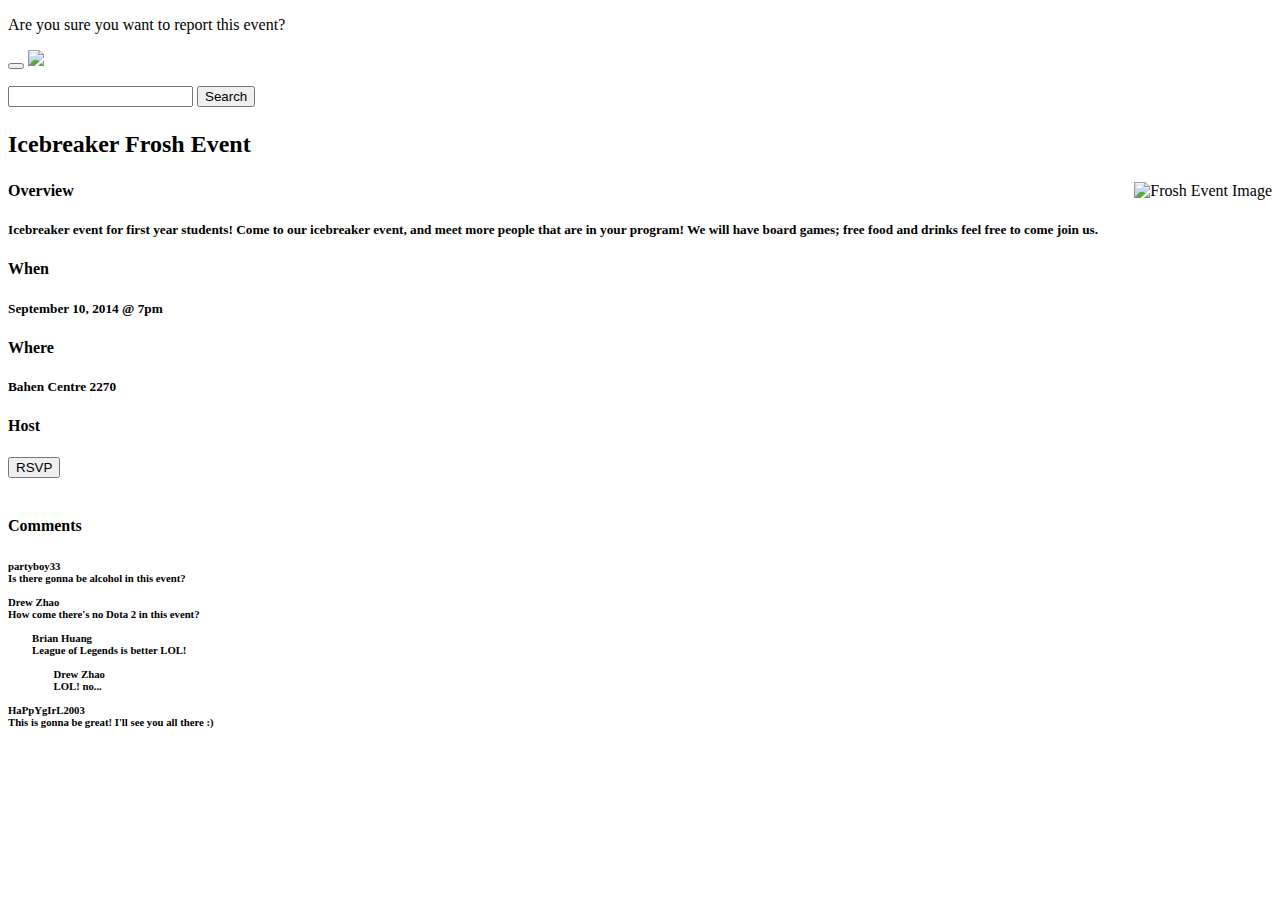
==== eventDetail.html @ 1bb8e7e4 "EventDetail v 2.0" ====
<!DOCTYPE html>
<html lang="en">
  <head>
    <meta charset="utf-8">
    <meta name="viewport" content="width=device-width, initial-scale=1.0">
    <meta name="description" content="">
    <meta name="author" content="">
    <link rel="shortcut icon" href="assets/ico/favicon.png">

    <title>EnJoin</title>

<link rel="stylesheet" href="jquery-ui.css">
<script src="jquery-1.10.2.js"></script>
<script src="jquery-ui.js"></script>
<!--<link rel="stylesheet" href="style.css">-->
<script>
$(function() {
$( "#accordion" ).accordion({
 heightStyle: "content",
}, {collapsible: true},{header: "h3"});
});


/*
* hoverIntent | Copyright 2011 Brian Cherne
* http://cherne.net/brian/resources/jquery.hoverIntent.html
* modified by the jQuery UI team
*/
$.event.special.hoverintent = {
setup: function() {
$( this ).bind( "mouseover", jQuery.event.special.hoverintent.handler );
},
teardown: function() {
$( this ).unbind( "mouseover", jQuery.event.special.hoverintent.handler );
},
handler: function( event ) {
var currentX, currentY, timeout,
args = arguments,
target = $( event.target ),
previousX = event.pageX,
previousY = event.pageY;
function track( event ) {
currentX = event.pageX;
currentY = event.pageY;
};
function clear() {
target
.unbind( "mousemove", track )
.unbind( "mouseout", clear );
clearTimeout( timeout );
}
function handler() {
var prop,
orig = event;
if ( ( Math.abs( previousX - currentX ) +
Math.abs( previousY - currentY ) ) < 7 ) {
clear();
event = $.Event( "hoverintent" );
for ( prop in orig ) {
if ( !( prop in event ) ) {
event[ prop ] = orig[ prop ];
}
}
// Prevent accessing the original event since the new event
// is fired asynchronously and the old event is no longer
// usable (#6028)
delete event.originalEvent;
target.trigger( event );
} else {
previousX = currentX;
previousY = currentY;
timeout = setTimeout( handler, 100 );
}
}
timeout = setTimeout( handler, 100 );
target.bind({
mousemove: track,
mouseout: clear
});
}
};

 $(function() {
$( "#dialog" ).dialog({ resizable: false,
autoOpen: false,
modal: true,
buttons: {
"Report Event": function() {
$( this ).dialog( "close" );
},
Cancel: function() {
$( this ).dialog( "close" );
}
}
});
$( "#opener" ).click(function() {
$( "#dialog" ).dialog( "open" );
});
$( "#opener1" ).click(function() {
$( "#dialog" ).dialog( "open" );
});
$( "#opener2" ).click(function() {
$( "#dialog" ).dialog( "open" );
});
$( "#opener3" ).click(function() {
$( "#dialog" ).dialog( "open" );
});
});
 $(function() {
$( "#menu" ).menu();
});
</script>
    <!-- Bootstrap core CSS -->

    <link href="bootstrap.css" rel="stylesheet">

    <!-- HTML5 shim and Respond.js IE8 support of HTML5 elements and media queries -->
    <!--[if lt IE 9]>
      <script src="assets/js/html5shiv.js"></script>
      <script src="assets/js/respond.min.js"></script>
    <![endif]-->

    <!-- Custom styles for this template -->
    <link href="dist/css/carousel.css" rel="stylesheet">
	<link href="css/stylish-portfolio.css" rel="stylesheet">
	<link rel="stylesheet" href="bootswatch.less">
	<link href="font-awesome.min.css" rel="stylesheet">
  </head>
<style>
.ui-menu { width: 150px; }
</style>

<!-- NAVBAR
================================================== -->   
<body>
<div class="modal-dialog" id="dialog" title="Report Event">
<p>Are you sure you want to report this event?</p>
</div>
<div class="navbar navbar-default">

  <div class="navbar-header">
    <button type="button" class="navbar-toggle" data-toggle="collapse" data-target=".navbar-responsive-collapse">
      <span class="icon-bar"></span>
      <span class="icon-bar"></span>
      <span class="icon-bar"></span>
    </button>
    <img src="logo.png" href="#" height = '60'></img>
  </div>
  <div class="navbar-collapse collapse navbar-responsive-collapse">
    <ul class="nav navbar-nav">
      </li>
    </ul>
	<div class="input-group col-lg-3 navbar-right">
      <input type="text" class="form-control">
      <span class="input-group-btn">
        <button class="btn btn-default" type="button">Search</button>
      </span>
    </div><!-- /input-group -->
	
  </div>
</div>
</body>

<body>
<h4 ><p></p>

<h2>
<p>
Icebreaker Frosh Event
</p>
</h2> 

<div style="float: right;">
<img>
<img src="frosheventimage.png" alt="Frosh Event Image" style="width:500px;height:400px">
</img>
</div>
<h4>
<p>
<b>
Overview
</b>
</p>
</h4>

<h5><p>
Icebreaker event for first year students! Come to our icebreaker event, and meet more people that are in your program! 
We will have board games; free food and drinks feel free to come join us.
</p></h5>

<h4><b>
When
</b></h4>

<h5><p>
September 10, 2014 @ 7pm
</p></h5>

<h4><b>
Where
</b></h4>

<h5><p>
Bahen Centre 2270
</p></h5>

<h4><b>
Host
</b></h4>

<h5><p>

</p></h5>

<button type="button">RSVP</button> 

<br><br>
<h4>
<p>
<b>
Comments
</b>
</p>
</h4>

<h6>
<p>
<b>
partyboy33
</b><br>
Is there gonna be alcohol in this event?
<br><br>
<b>
Drew Zhao
</b><br>
How come there's no Dota 2 in this event?
<br><br>
<b> &nbsp;&nbsp;&nbsp;&nbsp;&nbsp;&nbsp;&nbsp;&nbsp;
Brian Huang
</b><br>&nbsp;&nbsp;&nbsp;&nbsp;&nbsp;&nbsp;&nbsp;&nbsp;
League of Legends is better LOL!
<br><br>
<b> &nbsp;&nbsp;&nbsp;&nbsp;&nbsp;&nbsp;&nbsp;&nbsp;&nbsp;&nbsp;&nbsp;&nbsp;&nbsp;&nbsp;&nbsp;&nbsp;
Drew Zhao</b><br>&nbsp;&nbsp;&nbsp;&nbsp;&nbsp;&nbsp;&nbsp;&nbsp;&nbsp;&nbsp;&nbsp;&nbsp;&nbsp;&nbsp;&nbsp;&nbsp;
LOL! no...
<br><br>
<b> 
HaPpYgIrL2003</b><br>
This is gonna be great! I'll see you all there :)
</p>
</h6>


</div>


	 
    <!-- Bootstrap core JavaScript
    ================================================== -->
    <!-- Placed at the end of the document so the pages load faster -->
	
  
	
    <script src="dist/js/bootstrap.min.js"></script>
    <script src="assets/js/holder.js"></script>
	 
<script>
$(document).ready(function(){
  $("part").hover(function(){
    $("part").css("background-color","yellow");
    },function(){
    $("part").css("background-color","pink");
  });
});
</script>
  <script>
    $(function() {
        $('a[href*=#]:not([href=#myCarousel])').click(function() {
          if (location.pathname.replace(/^\//,'') == this.pathname.replace(/^\//,'') 
              || location.hostname == this.hostname) {

            var target = $(this.hash);
            target = target.length ? target : $('[name=' + this.hash.slice(1) +']');
            if (target.length) {
              $('html,body').animate({
                scrollTop: target.offset().top
              }, 1000);
              return false;
            }
          }
        });
		})
    </script>
  </body>
</html>
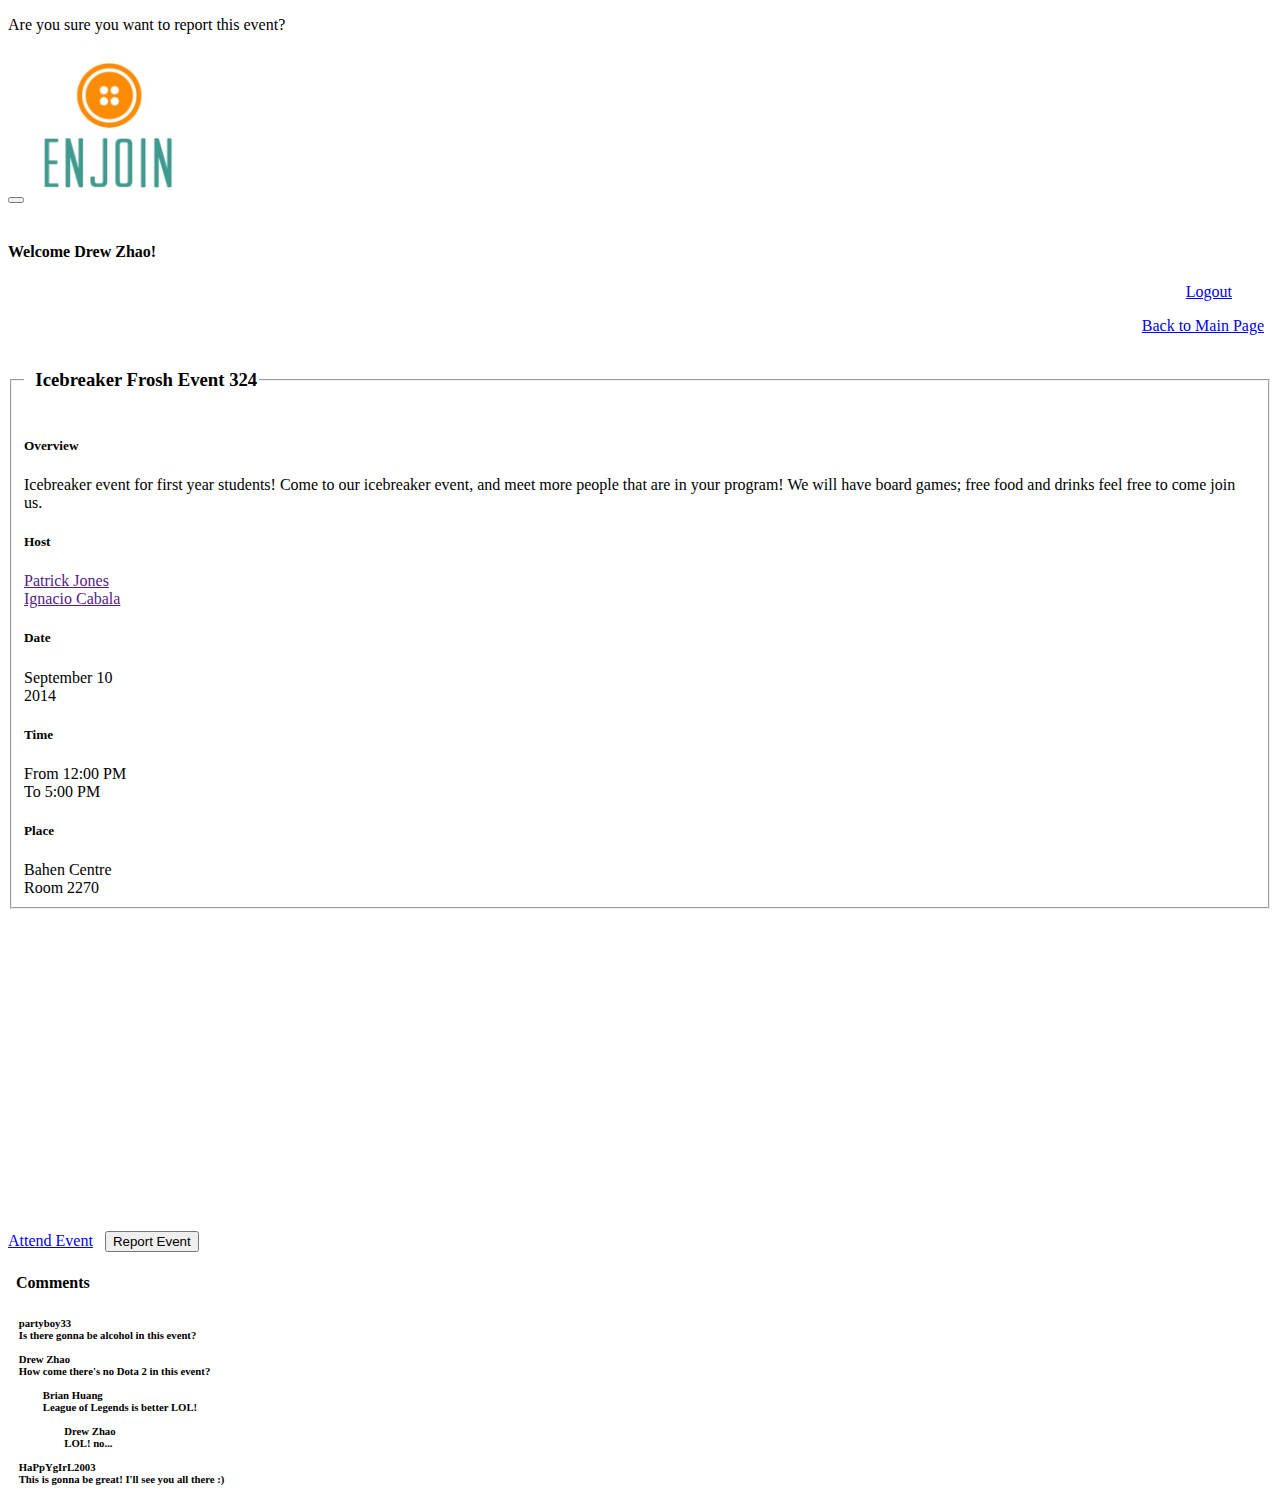
==== commit 6c5094ba: "Changed logo, changed search location, emphasized filter, Added more pages and linked them." ====
--- a/eventDetail.html
+++ b/eventDetail.html
@@ -10,10 +10,163 @@
     <title>EnJoin</title>
 
 <link rel="stylesheet" href="jquery-ui.css">
-<script src="jquery-1.10.2.js"></script>
+
+<!--<link rel="stylesheet" href="style.css">-->
+
+    <!-- Bootstrap core CSS -->
+
+    <link href="bootstrap.css" rel="stylesheet">
+
+    <!-- HTML5 shim and Respond.js IE8 support of HTML5 elements and media queries -->
+    <!--[if lt IE 9]>
+      <script src="assets/js/html5shiv.js"></script>
+      <script src="assets/js/respond.min.js"></script>
+    <![endif]-->
+
+    <!-- Custom styles for this template -->
+    <link href="dist/css/carousel.css" rel="stylesheet">
+	<link href="css/stylish-portfolio.css" rel="stylesheet">
+	<link rel="stylesheet" href="bootswatch.less">
+	<link href="font-awesome.min.css" rel="stylesheet">
+  </head>
+<style>
+.ui-menu { width: 150px; }
+</style>
+
+<!-- NAVBAR
+================================================== -->   
+<body>
+  <div class="modal-dialog" id="dialog" title="Report Event">
+    <p>Are you sure you want to report this event?</p>
+  </div>
+  <div class="navbar navbar-default">
+    <div class="navbar-header">
+      <button type="button" class="navbar-toggle" data-toggle="collapse" data-target=".navbar-responsive-collapse">
+        <span class="icon-bar"></span>
+        <span class="icon-bar"></span>
+        <span class="icon-bar"></span>
+      </button>
+      <a href="indexSigned.html">
+    <img src="logo4.jpg" href="#" height = '150'></img>
+  </a>
+    </div>
+    <div class="navbar-collapse collapse navbar-responsive-collapse">
+      <div class="input-group navbar-right">
+      <br />
+      <h4>Welcome <b>Drew Zhao</b>!&nbsp;&nbsp;&nbsp;</h4>
+      <p align="right">
+        <a class="btn btn-default" href="index.html">Logout</a> &nbsp;&nbsp;&nbsp;&nbsp;&nbsp;&nbsp;&nbsp;&nbsp;&nbsp;
+      </p>
+    </div>
+    </div>
+  </div>
+</body>
+
+<body>
+  <p align="right">
+    <a href= "indexSigned.html" class="btn btn-default">Back to Main Page</a> &nbsp;
+  </p>
+  <form class="form-horizontal">
+    <fieldset>
+      <!--FIRST BLOCK-->
+      <legend>
+        <h3>&nbsp;&nbsp;Icebreaker Frosh Event&nbsp;<span class="badge">324 </span></h3>
+      </legend>
+      <div class="form-group">
+        <label for="inputEmail" class="col-lg-2 control-label"><h5><b>Overview</b></h5></label>
+        <div class="col-lg-5">
+          <font size="3">Icebreaker event for first year students! Come to our icebreaker event, and meet more people that are in your program! 
+          We will have board games; free food and drinks feel free to come join us.</font>
+        </div>
+      </div>
+      <div class="form-group">
+        <label for="inputEmail" class="col-lg-2 control-label"><h5><b>Host</b></h5></label>
+        <div class="col-lg-3">
+          <a href= ""><font size="3">Patrick Jones</font></a> <br />
+          <a href= ""><font size="3">Ignacio Cabala</font></a>
+        </div>
+      </div>
+      <!--SECOND BLOCK-->
+      <legend></legend>
+      <div class="form-group">
+        <label for="inputEmail" class="col-lg-2 control-label"><h5><b>Date</b></h5></label>
+        <div class="col-lg-3">
+          <font size="3">September 10<br />2014</font>
+        </div>
+      </div>
+      <div class="form-group">
+        <label for="inputPassword" class="col-lg-2 control-label"><h5><b>Time</b></h5></label>
+        <div class="col-lg-3">
+          <font size="3">From 12:00 PM<br />To 5:00 PM</font>
+        </div>
+      </div>
+      <div class="form-group">
+        <label for="inputPassword" class="col-lg-2 control-label"><h5><b>Place</b></h5></label>
+        <div class="col-lg-3">
+          <font size="3">Bahen Centre<br />Room 2270</font>
+        </div>
+      </div>
+    </fieldset>
+  </form>
+  &nbsp;&nbsp;&nbsp;&nbsp;&nbsp;&nbsp;&nbsp;&nbsp;&nbsp;&nbsp;&nbsp;&nbsp;&nbsp;&nbsp;&nbsp;
+  &nbsp;&nbsp;&nbsp;&nbsp;&nbsp;&nbsp;&nbsp;&nbsp;&nbsp;&nbsp;&nbsp;&nbsp;&nbsp;&nbsp;&nbsp;
+  <iframe width="600" height="300" frameborder="0" style="border:0"
+src="https://www.google.com/maps/embed/v1/place?q=Bahen%20Centre%20for%20Information%20Technology%2C%20Saint%20George%20Street%2C%20Toronto%2C%20ON%2C%20Canada&key=AIzaSyC6nYPwYvOPGs9k4iFhRbMh6FHQH9M2a2g"></iframe>
+  <div class="col-lg-10 col-lg-offset-2">
+    <br />
+    <a href="myEvent.html" class="btn btn-lg btn-success">Attend Event</a> &nbsp;
+    <button class="btn btn-warning" id="opener">Report Event</button>
+  </div>
+
+  <p>
+    <h4>&nbsp;&nbsp;Comments</h4>
+  </p>
+  <h6>
+  <p>
+  <b>
+  &nbsp;&nbsp;&nbsp;&nbsp;partyboy33
+  </b><br>
+  &nbsp;&nbsp;&nbsp;&nbsp;Is there gonna be alcohol in this event?
+  <br><br>
+  <b>
+  &nbsp;&nbsp;&nbsp;&nbsp;Drew Zhao
+  </b><br>
+  &nbsp;&nbsp;&nbsp;&nbsp;How come there's no Dota 2 in this event?
+  <br><br>
+  <b> &nbsp;&nbsp;&nbsp;&nbsp;&nbsp;&nbsp;&nbsp;&nbsp;
+  &nbsp;&nbsp;&nbsp;&nbsp;Brian Huang
+  </b><br>&nbsp;&nbsp;&nbsp;&nbsp;&nbsp;&nbsp;&nbsp;&nbsp;
+  &nbsp;&nbsp;&nbsp;&nbsp;League of Legends is better LOL!
+  <br><br>
+  <b> &nbsp;&nbsp;&nbsp;&nbsp;&nbsp;&nbsp;&nbsp;&nbsp;&nbsp;&nbsp;&nbsp;&nbsp;&nbsp;&nbsp;&nbsp;&nbsp;
+  &nbsp;&nbsp;&nbsp;&nbsp;Drew Zhao
+  </b><br>&nbsp;&nbsp;&nbsp;&nbsp;&nbsp;&nbsp;&nbsp;&nbsp;&nbsp;&nbsp;&nbsp;&nbsp;&nbsp;&nbsp;&nbsp;&nbsp;
+  &nbsp;&nbsp;&nbsp;&nbsp;LOL! no...
+  <br><br>
+  <b> 
+  &nbsp;&nbsp;&nbsp;&nbsp;HaPpYgIrL2003</b><br>
+  &nbsp;&nbsp;&nbsp;&nbsp;This is gonna be great! I'll see you all there :)
+  </p>
+  </h6>
+</body>
+	 
+    <!-- Bootstrap core JavaScript
+    ================================================== -->
+    <!-- Placed at the end of the document so the pages load faster -->
+	
+  
+    <script src="dist/js/bootstrap.min.js"></script>
+    <script src="assets/js/holder.js"></script>
+	 <script src="jquery-1.10.2.js"></script>
 <script src="jquery-ui.js"></script>
-<!--<link rel="stylesheet" href="style.css">-->
 <script>
+$(document).ready(function(){
+  $("part").hover(function(){
+    $("part").css("background-color","yellow");
+    },function(){
+    $("part").css("background-color","pink");
+  });
+});
 $(function() {
 $( "#accordion" ).accordion({
  heightStyle: "content",
@@ -110,169 +263,6 @@
 $( "#menu" ).menu();
 });
 </script>
-    <!-- Bootstrap core CSS -->
-
-    <link href="bootstrap.css" rel="stylesheet">
-
-    <!-- HTML5 shim and Respond.js IE8 support of HTML5 elements and media queries -->
-    <!--[if lt IE 9]>
-      <script src="assets/js/html5shiv.js"></script>
-      <script src="assets/js/respond.min.js"></script>
-    <![endif]-->
-
-    <!-- Custom styles for this template -->
-    <link href="dist/css/carousel.css" rel="stylesheet">
-	<link href="css/stylish-portfolio.css" rel="stylesheet">
-	<link rel="stylesheet" href="bootswatch.less">
-	<link href="font-awesome.min.css" rel="stylesheet">
-  </head>
-<style>
-.ui-menu { width: 150px; }
-</style>
-
-<!-- NAVBAR
-================================================== -->   
-<body>
-<div class="modal-dialog" id="dialog" title="Report Event">
-<p>Are you sure you want to report this event?</p>
-</div>
-<div class="navbar navbar-default">
-
-  <div class="navbar-header">
-    <button type="button" class="navbar-toggle" data-toggle="collapse" data-target=".navbar-responsive-collapse">
-      <span class="icon-bar"></span>
-      <span class="icon-bar"></span>
-      <span class="icon-bar"></span>
-    </button>
-    <img src="logo.png" href="#" height = '60'></img>
-  </div>
-  <div class="navbar-collapse collapse navbar-responsive-collapse">
-    <ul class="nav navbar-nav">
-      </li>
-    </ul>
-	<div class="input-group col-lg-3 navbar-right">
-      <input type="text" class="form-control">
-      <span class="input-group-btn">
-        <button class="btn btn-default" type="button">Search</button>
-      </span>
-    </div><!-- /input-group -->
-	
-  </div>
-</div>
-</body>
-
-<body>
-<h4 ><p></p>
-
-<h2>
-<p>
-Icebreaker Frosh Event
-</p>
-</h2> 
-
-<div style="float: right;">
-<img>
-<img src="frosheventimage.png" alt="Frosh Event Image" style="width:500px;height:400px">
-</img>
-</div>
-<h4>
-<p>
-<b>
-Overview
-</b>
-</p>
-</h4>
-
-<h5><p>
-Icebreaker event for first year students! Come to our icebreaker event, and meet more people that are in your program! 
-We will have board games; free food and drinks feel free to come join us.
-</p></h5>
-
-<h4><b>
-When
-</b></h4>
-
-<h5><p>
-September 10, 2014 @ 7pm
-</p></h5>
-
-<h4><b>
-Where
-</b></h4>
-
-<h5><p>
-Bahen Centre 2270
-</p></h5>
-
-<h4><b>
-Host
-</b></h4>
-
-<h5><p>
-
-</p></h5>
-
-<button type="button">RSVP</button> 
-
-<br><br>
-<h4>
-<p>
-<b>
-Comments
-</b>
-</p>
-</h4>
-
-<h6>
-<p>
-<b>
-partyboy33
-</b><br>
-Is there gonna be alcohol in this event?
-<br><br>
-<b>
-Drew Zhao
-</b><br>
-How come there's no Dota 2 in this event?
-<br><br>
-<b> &nbsp;&nbsp;&nbsp;&nbsp;&nbsp;&nbsp;&nbsp;&nbsp;
-Brian Huang
-</b><br>&nbsp;&nbsp;&nbsp;&nbsp;&nbsp;&nbsp;&nbsp;&nbsp;
-League of Legends is better LOL!
-<br><br>
-<b> &nbsp;&nbsp;&nbsp;&nbsp;&nbsp;&nbsp;&nbsp;&nbsp;&nbsp;&nbsp;&nbsp;&nbsp;&nbsp;&nbsp;&nbsp;&nbsp;
-Drew Zhao</b><br>&nbsp;&nbsp;&nbsp;&nbsp;&nbsp;&nbsp;&nbsp;&nbsp;&nbsp;&nbsp;&nbsp;&nbsp;&nbsp;&nbsp;&nbsp;&nbsp;
-LOL! no...
-<br><br>
-<b> 
-HaPpYgIrL2003</b><br>
-This is gonna be great! I'll see you all there :)
-</p>
-</h6>
-
-
-</div>
-
-
-	 
-    <!-- Bootstrap core JavaScript
-    ================================================== -->
-    <!-- Placed at the end of the document so the pages load faster -->
-	
-  
-	
-    <script src="dist/js/bootstrap.min.js"></script>
-    <script src="assets/js/holder.js"></script>
-	 
-<script>
-$(document).ready(function(){
-  $("part").hover(function(){
-    $("part").css("background-color","yellow");
-    },function(){
-    $("part").css("background-color","pink");
-  });
-});
-</script>
   <script>
     $(function() {
         $('a[href*=#]:not([href=#myCarousel])').click(function() {
@@ -290,6 +280,10 @@
           }
         });
 		})
-    </script>
-  </body>
+  </script>
+  <script>
+    document.getElementById('yourBox').onchange = function() {
+    document.getElementById('yourText').disabled = !this.checked;
+    };
+  </script>
 </html>
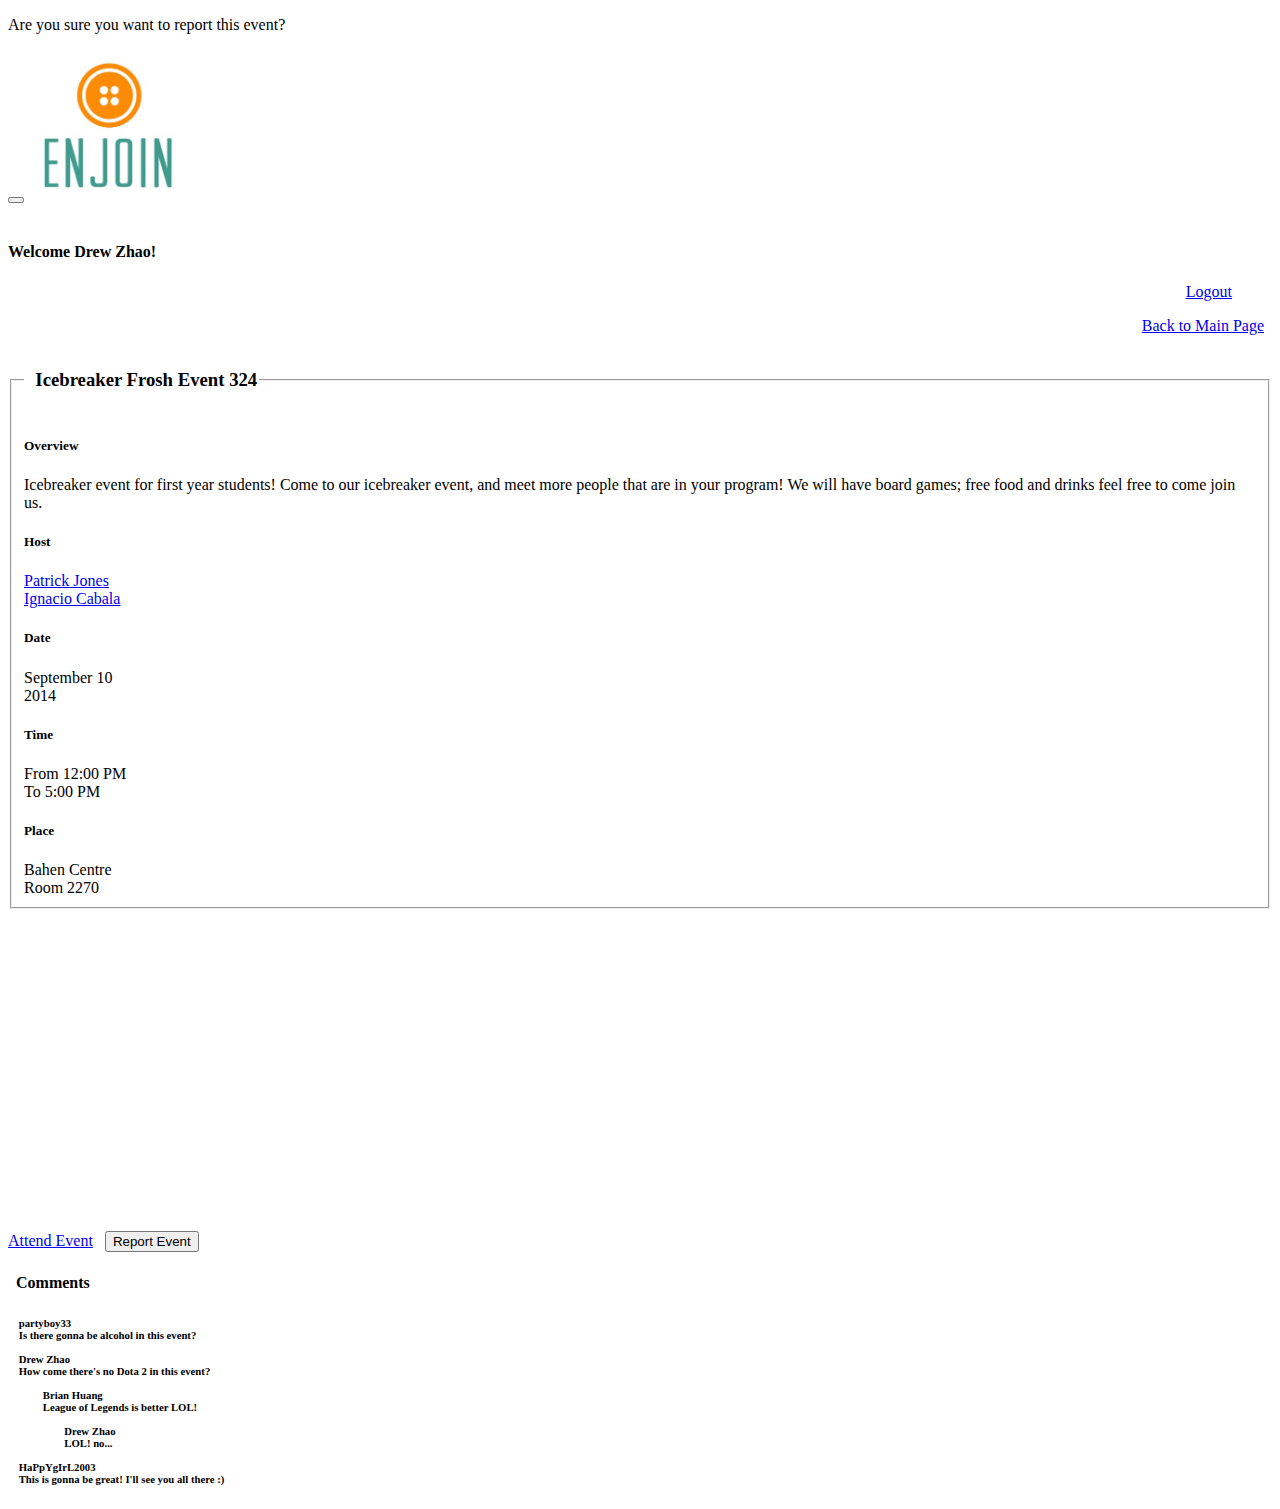
==== commit 33338c7a: "Fixed blank hyperlink on eventDetail pages. Changed filter size." ====
--- a/eventDetail.html
+++ b/eventDetail.html
@@ -82,8 +82,8 @@
       <div class="form-group">
         <label for="inputEmail" class="col-lg-2 control-label"><h5><b>Host</b></h5></label>
         <div class="col-lg-3">
-          <a href= ""><font size="3">Patrick Jones</font></a> <br />
-          <a href= ""><font size="3">Ignacio Cabala</font></a>
+          <a href= "#"><font size="3">Patrick Jones</font></a> <br />
+          <a href= "#"><font size="3">Ignacio Cabala</font></a>
         </div>
       </div>
       <!--SECOND BLOCK-->
